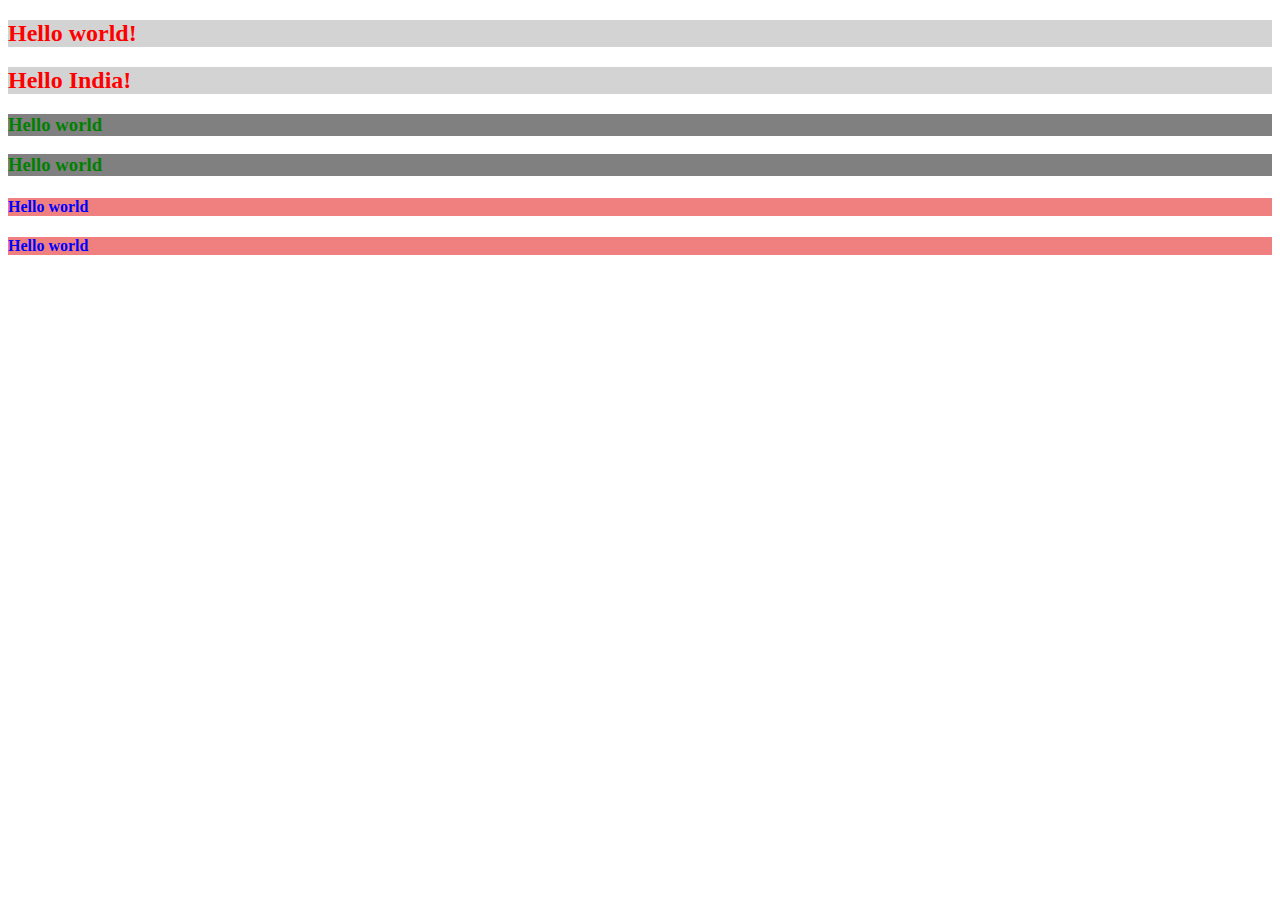
==== css/index.html @ c63e29a5 "initial commit" ====
<!DOCTYPE html>
<html lang="en">
<head>
    <meta charset="UTF-8">
    <meta http-equiv="X-UA-Compatible" content="IE=edge">
    <meta name="viewport" content="width=device-width, initial-scale=1.0">
    <title>CSS</title>
    <style>
        h3 {
            color: green;
            background-color: gray;
        }
    </style>
    <link href="./style.css" rel="stylesheet">
</head>
<body>
    <h2 style="color: red;background-color: lightgray;">Hello world!</h2>
    <h2 style="color: red;background-color: lightgray;">Hello India!</h2>
    <h3>Hello world</h3>
    <h3>Hello world</h3>
    <h4>Hello world</h4>
    <h4>Hello world</h4>

</body>
</html>
---- css/style.css ----
h4 {
    color: blue;
    background-color: lightcoral;
}
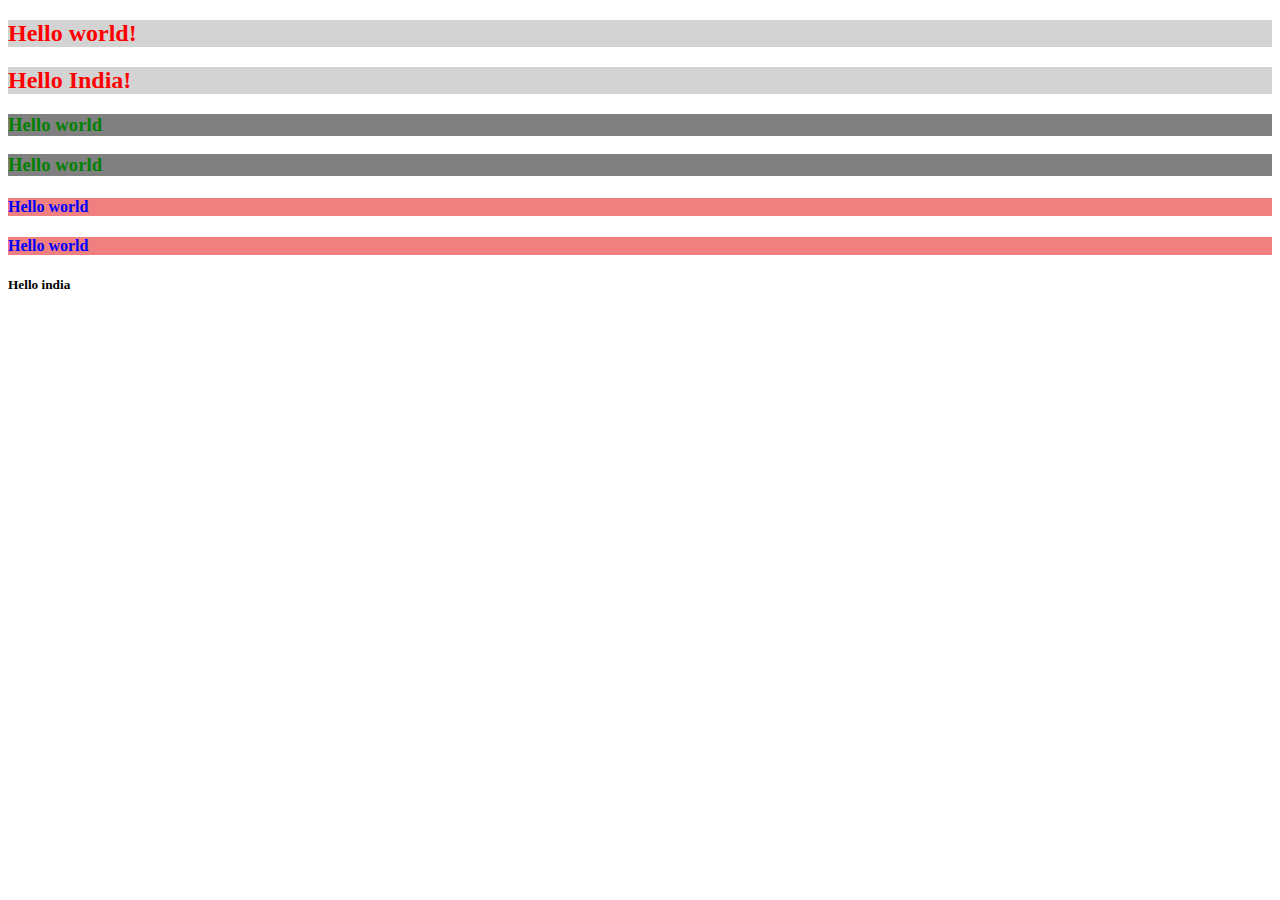
==== commit 8d0a86fb: "h5 added" ====
--- a/css/index.html
+++ b/css/index.html
@@ -20,6 +20,7 @@
     <h3>Hello world</h3>
     <h4>Hello world</h4>
     <h4>Hello world</h4>
+    <h5>Hello india</h5>
 
 </body>
 </html>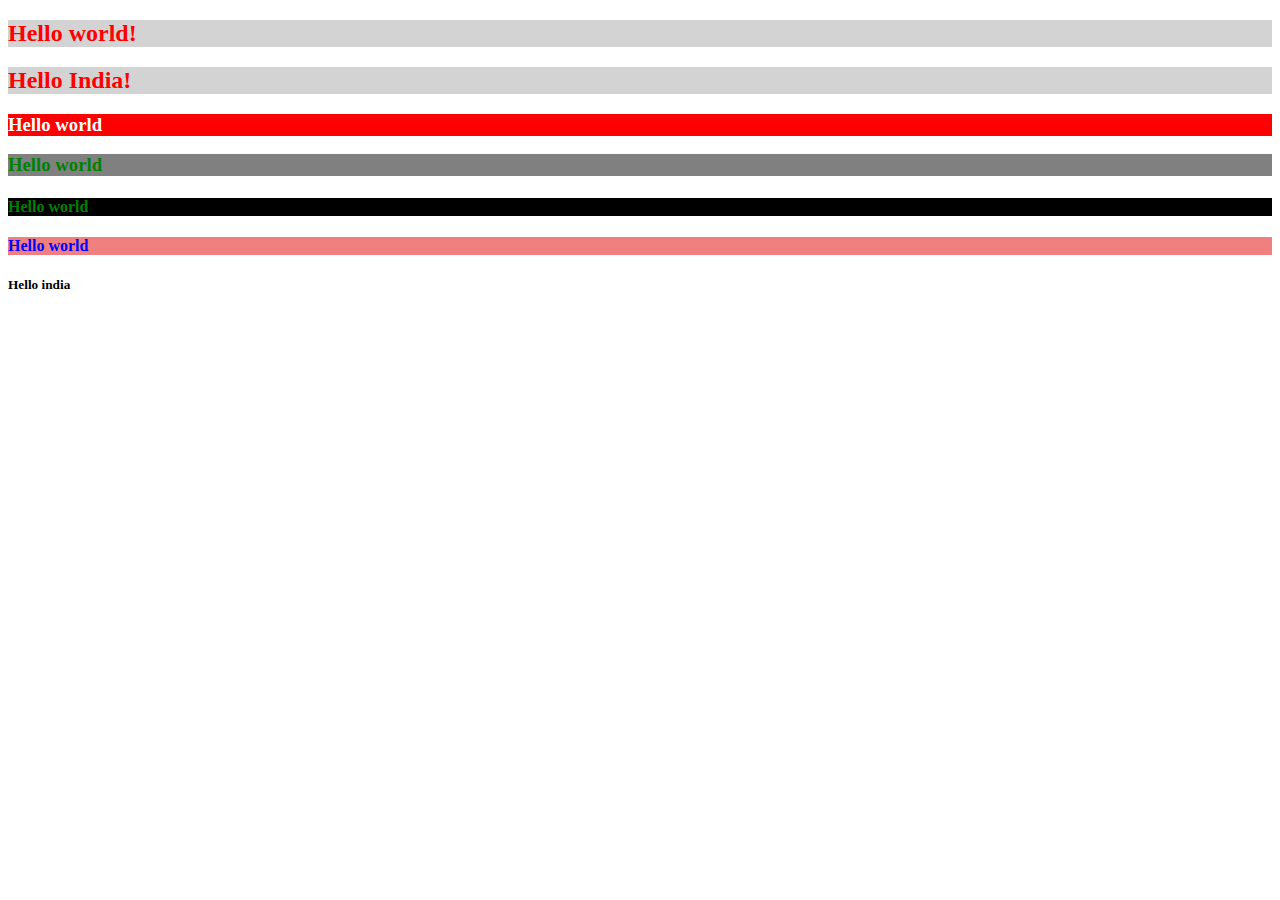
==== commit e5bc8eef: "css backgrounds and border" ====
--- a/css/index.html
+++ b/css/index.html
@@ -8,17 +8,47 @@
     <style>
         h3 {
             color: green;
+            /* color: rgb(0, 255, 0) */
+            /* color: #00ff00 */
             background-color: gray;
         }
+        .heading3 {
+            background-color: red;
+            /* background-color: rgb(255, 0, 0) */
+            /* background-color: #ff0000 */
+            color: rgb(255, 255, 255);
+        }
+        #head4 {
+            color: green;
+            /* color: rgb(0, 0, 255) */
+            /* color: #0000ff */
+            background-color: rgb(0, 0, 0);
+        }
+
+        /* 
+        color
+            by name
+            by rgb(red, green, blue) - 0, 255
+            by hex - 0 - f, 
+        
+        */
+
+        /* 
+        selector {
+            name: value;
+            name: value;
+        }
+        
+        */
     </style>
     <link href="./style.css" rel="stylesheet">
 </head>
 <body>
     <h2 style="color: red;background-color: lightgray;">Hello world!</h2>
     <h2 style="color: red;background-color: lightgray;">Hello India!</h2>
+    <h3 class="heading3">Hello world</h3>
     <h3>Hello world</h3>
-    <h3>Hello world</h3>
-    <h4>Hello world</h4>
+    <h4 id="head4">Hello world</h4>
     <h4>Hello world</h4>
     <h5>Hello india</h5>
 
